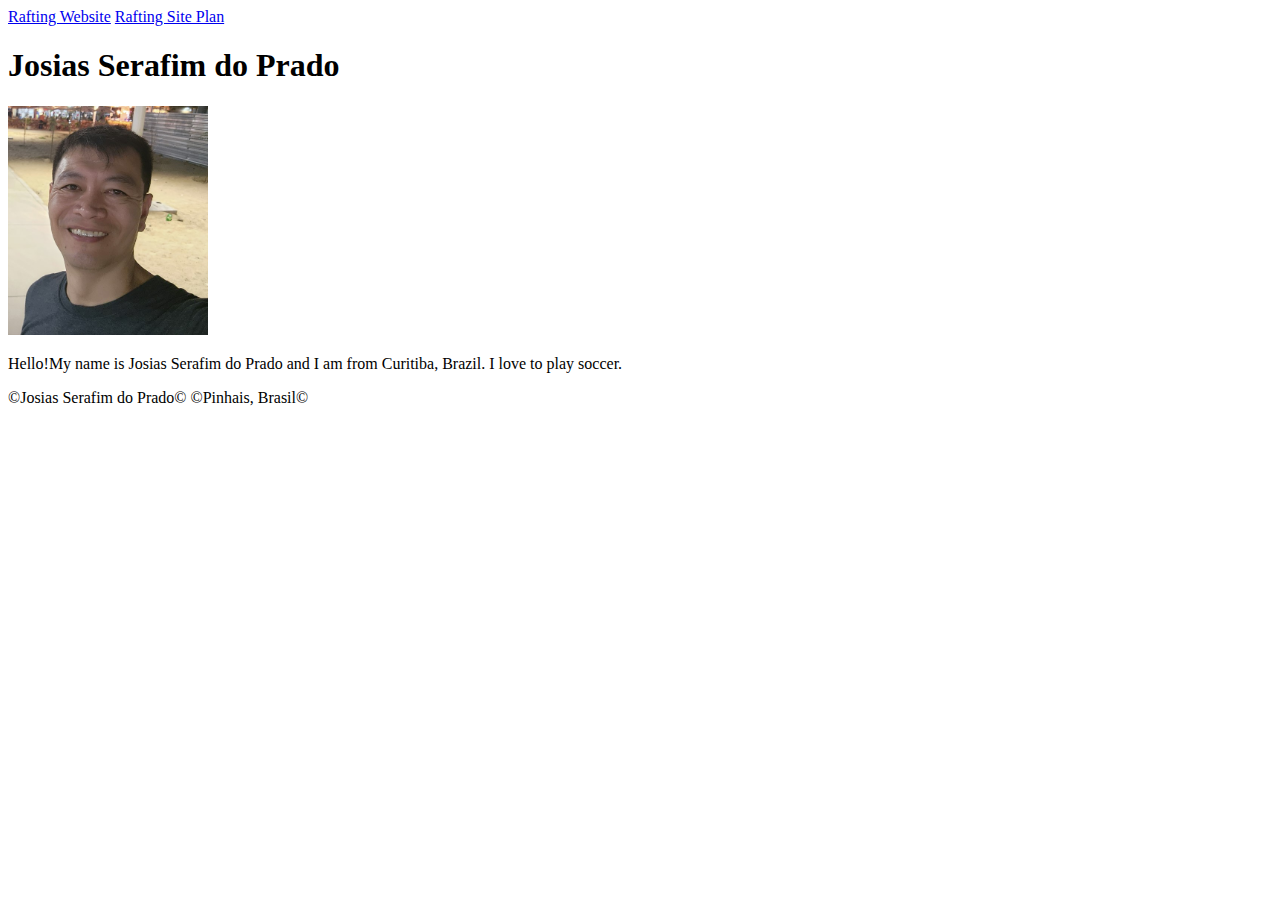
==== index1.html @ 3f4353ce "first commit" ====
<!DOCTYPE html>
<html lang="en-US">
    <head> 
        <meta charset="utf-8">
        <meta name="viewport" content="width=device-width,initial-scale=1.0">
        <title>Josias Serafim do Prado | WDD 130</title>
    </head>
    <body>
        <header>
            <nav>  
                <a href="#"</a>
                <a href="wwr/"> Rafting Website</a>
                <a href="wwr/site-plan-rafiting.html">Rafting Site Plan</a>
            </nav>
        </header>
        <main>
            <h1>Josias Serafim do Prado</h1>
            <img src="images/profile.jpg" alt="Hello, my name is Josias SErafim do Prado" width="200" />
            <p>Hello!My name is Josias Serafim do Prado and I am from Curitiba, Brazil. I love to play soccer.</p>
        </main>
        <footer>
            
            <p> ©Josias Serafim do Prado© ©Pinhais, Brasil©<p/>
        </footer>
    </body>
</html>
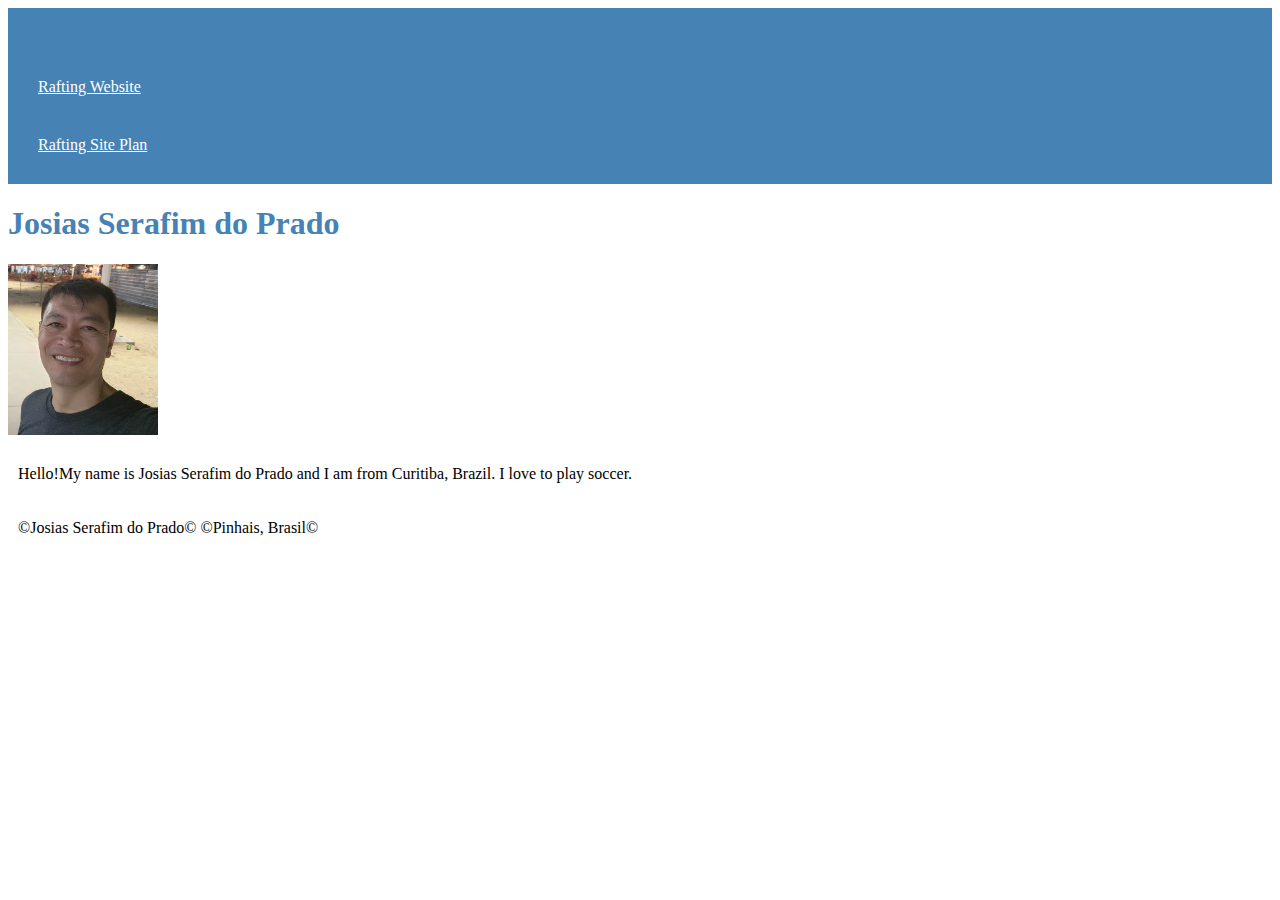
==== commit e6a3eceb: "teste" ====
--- a/index1.html
+++ b/index1.html
@@ -5,6 +5,7 @@
         <meta name="viewport" content="width=device-width,initial-scale=1.0">
         <title>Josias Serafim do Prado | WDD 130</title>
     </head>
+        <link rel="stylesheet" href="styles/styles.css">
     <body>
         <header>
             <nav>  
--- a/styles/styles.css
+++ b/styles/styles.css
@@ -0,0 +1,22 @@
+nav {
+    background-color:steelblue;
+    padding: 10px;
+}
+nav a{
+    color:white;
+    display: block;
+    padding: 20px;
+}
+h1{
+    color: steelblue;
+}
+img{
+    width: 150px;
+    height: auto;
+    border: 1px solid steelblue
+    padding: 2px;
+    box-shadow: 0 0 30 px gray;
+}
+p {
+    padding: 10px;
+}